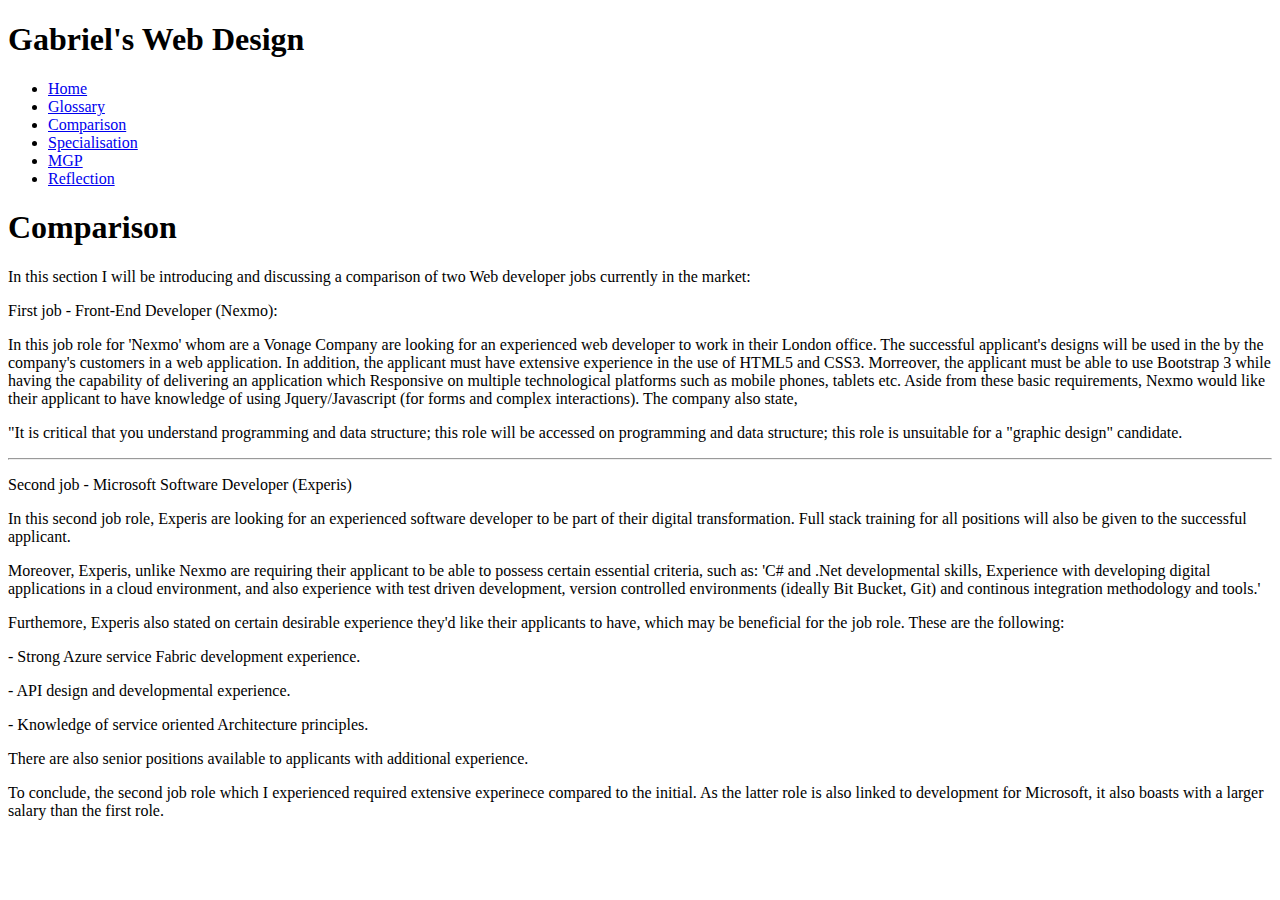
==== comparison.html @ 3f7337b3 "added project files" ====
<!DOCTYPE html>
<html>
  <head>
    <meta charset="utf-8">
    <meta name="viewport" content="width=device-width">
    <meta name="keywords" content="Gabriel Web Design">
    <meta name="author" content="Gabriel Iwuchukwu">
    <title>Gabriel Iwuchukwu | Welcome</title>
    <link rel="stylesheet" href="./css/style.css">
  </head>
  <body>
  <header>
    <div class="container">
      <div id="branding">
        <h1><span class="highlight">Gabriel's</span> Web Design</h1>
      </div>
      <nav>
        <ul>
          <li class="current"><a href="index.html">Home</a></li>
          <li><a href="glossary.html">Glossary</a></li>
          <li class="current"><a href="comparison.html">Comparison</a></li>
          <li><a href="resources.html">Specialisation</a></li>
          <li class="current"><a href="MGP.html">MGP</a></li>
          <li><a href="reflection.html">Reflection</a></li>

        </ul>
      </nav>
    </div>
   </header>
   <section id="showcase">
      <div class="container">
        <h1>Comparison</h1>
        <p>In this section I will be introducing and discussing a comparison of two Web developer jobs currently in the market:</p>
        <p>First job - Front-End Developer (Nexmo):</p>
        <p>In this job role for 'Nexmo' whom are a Vonage Company are looking for an experienced web developer to work in their London office. The successful applicant's designs will be used in the by the company's customers in a web application. In addition, the applicant must have extensive experience in the use of HTML5 and CSS3. Morreover, the applicant must be able to use Bootstrap 3 while having the capability of delivering an application which Responsive on multiple technological platforms such as mobile phones, tablets etc. Aside from these basic requirements, Nexmo would like their applicant to have knowledge of using Jquery/Javascript (for forms and complex interactions).
        The company also state,</p>
        <p>"It is critical that you understand programming and data structure; this role will be accessed on programming and data structure; this role is unsuitable for a "graphic design" candidate.</p>
      </header>
    </section id="showcase">
         <div class="container">
             <!-- <h1></h1> -->

             <hr>
             <p>Second job - Microsoft Software Developer (Experis)</p>
             <p>In this second job role, Experis are looking for an experienced software developer to be part of their digital transformation. Full stack training for all positions will also be given to the successful applicant.</p>
             <p>Moreover, Experis, unlike Nexmo are requiring their applicant to be able to possess certain essential criteria, such as: 'C# and .Net developmental skills, Experience with developing digital applications in a cloud environment, and also experience with test driven development, version controlled environments (ideally Bit Bucket, Git) and continous integration methodology and tools.'</p>
             <p>Furthemore, Experis also stated on certain desirable experience they'd like their applicants to have, which may be beneficial for the job role. These are the following:</p>
             <p>- Strong Azure service Fabric development experience.</p>
             <p>- API design and developmental experience.</p>
             <p>- Knowledge of service oriented Architecture principles.</p>
             <p>There are also senior positions available to applicants with additional experience.</p>
             <p>To conclude, the second job role which I experienced required extensive experinece compared to the initial. As the latter role is also linked to development for Microsoft, it also boasts with a larger salary than the first role.</p>
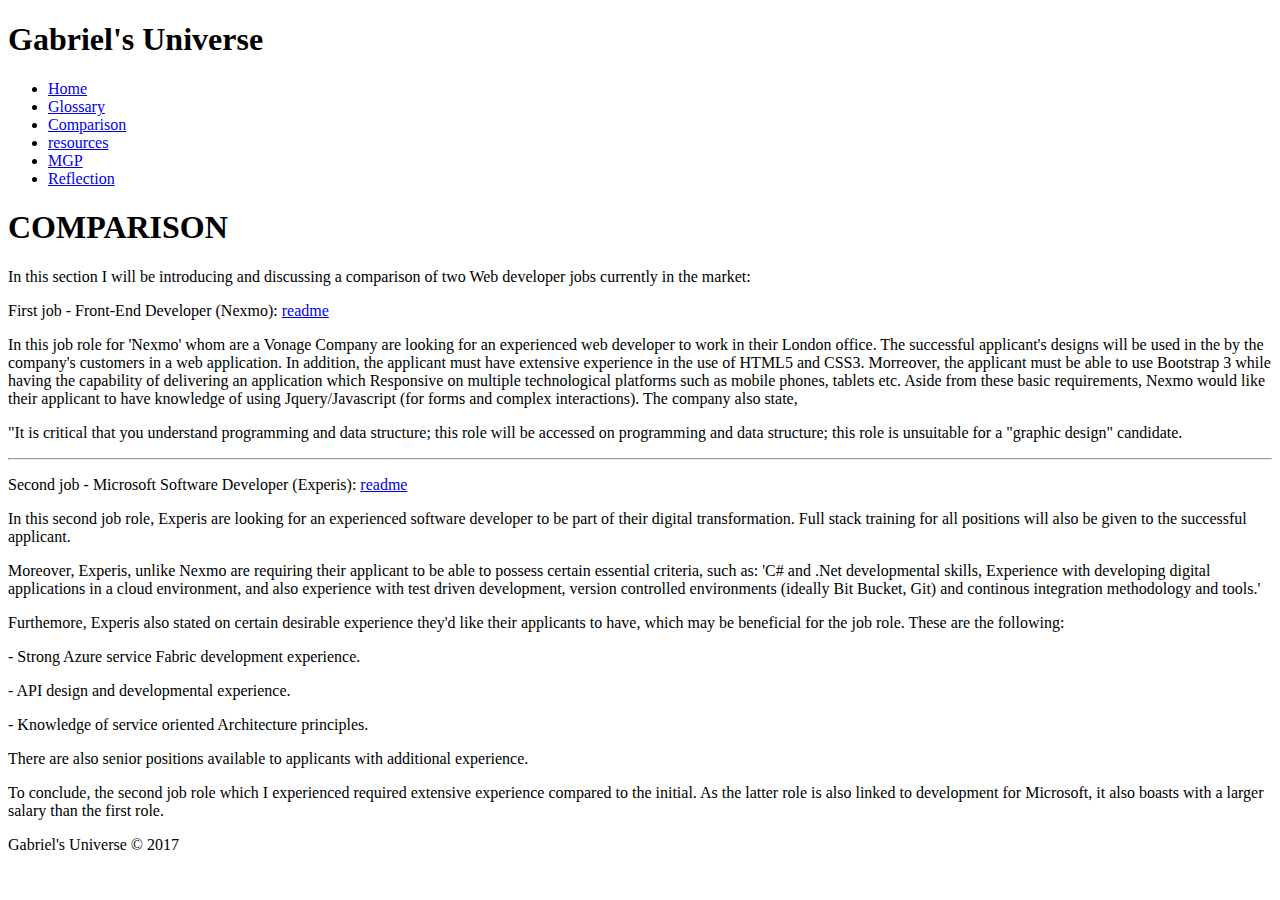
==== commit 96f08341: "COMMITT ALL" ====
--- a/comparison.html
+++ b/comparison.html
@@ -3,23 +3,23 @@
   <head>
     <meta charset="utf-8">
     <meta name="viewport" content="width=device-width">
-    <meta name="keywords" content="Gabriel Web Design">
+    <meta name="keywords" content="Gabriel's World">
     <meta name="author" content="Gabriel Iwuchukwu">
-    <title>Gabriel Iwuchukwu | Welcome</title>
+    <title>Gabriel's Universe | Hello</title>
     <link rel="stylesheet" href="./css/style.css">
   </head>
   <body>
   <header>
     <div class="container">
       <div id="branding">
-        <h1><span class="highlight">Gabriel's</span> Web Design</h1>
+        <h1><span class="highlight">Gabriel's</span> Universe</h1>
       </div>
       <nav>
         <ul>
           <li class="current"><a href="index.html">Home</a></li>
           <li><a href="glossary.html">Glossary</a></li>
           <li class="current"><a href="comparison.html">Comparison</a></li>
-          <li><a href="resources.html">Specialisation</a></li>
+          <li><a href="resources.html">resources</a></li>
           <li class="current"><a href="MGP.html">MGP</a></li>
           <li><a href="reflection.html">Reflection</a></li>
 
@@ -29,9 +29,9 @@
    </header>
    <section id="showcase">
       <div class="container">
-        <h1>Comparison</h1>
+        <h1>COMPARISON</h1>
         <p>In this section I will be introducing and discussing a comparison of two Web developer jobs currently in the market:</p>
-        <p>First job - Front-End Developer (Nexmo):</p>
+        <p>First job - Front-End Developer (Nexmo): <a href="https://www.indeed.com/prime/jobs/front-end-developer-nexmo"target="blank">readme</a> </p>
         <p>In this job role for 'Nexmo' whom are a Vonage Company are looking for an experienced web developer to work in their London office. The successful applicant's designs will be used in the by the company's customers in a web application. In addition, the applicant must have extensive experience in the use of HTML5 and CSS3. Morreover, the applicant must be able to use Bootstrap 3 while having the capability of delivering an application which Responsive on multiple technological platforms such as mobile phones, tablets etc. Aside from these basic requirements, Nexmo would like their applicant to have knowledge of using Jquery/Javascript (for forms and complex interactions).
         The company also state,</p>
         <p>"It is critical that you understand programming and data structure; this role will be accessed on programming and data structure; this role is unsuitable for a "graphic design" candidate.</p>
@@ -41,7 +41,7 @@
              <!-- <h1></h1> -->
 
              <hr>
-             <p>Second job - Microsoft Software Developer (Experis)</p>
+             <p>Second job - Microsoft Software Developer (Experis): <a href="https://www.experis.co.uk/job/microsoft-software-developer-jobid-j376497a?utm_source=indeed&utm_medium=cpc&utm_term=none&utm_content=software_developer&utm_campaign=newday_nov_2017" target="blank">readme</a> </p>
              <p>In this second job role, Experis are looking for an experienced software developer to be part of their digital transformation. Full stack training for all positions will also be given to the successful applicant.</p>
              <p>Moreover, Experis, unlike Nexmo are requiring their applicant to be able to possess certain essential criteria, such as: 'C# and .Net developmental skills, Experience with developing digital applications in a cloud environment, and also experience with test driven development, version controlled environments (ideally Bit Bucket, Git) and continous integration methodology and tools.'</p>
              <p>Furthemore, Experis also stated on certain desirable experience they'd like their applicants to have, which may be beneficial for the job role. These are the following:</p>
@@ -49,4 +49,11 @@
              <p>- API design and developmental experience.</p>
              <p>- Knowledge of service oriented Architecture principles.</p>
              <p>There are also senior positions available to applicants with additional experience.</p>
-             <p>To conclude, the second job role which I experienced required extensive experinece compared to the initial. As the latter role is also linked to development for Microsoft, it also boasts with a larger salary than the first role.</p>
+             <p>To conclude, the second job role which I experienced required extensive experience compared to the initial. As the latter role is also linked to development for Microsoft, it also boasts with a larger salary than the first role.</p>
+             </div>
+             <footer>
+              <p>Gabriel's Universe &copy; 2017</p></p>
+             </footer>
+            </body>
+            </html>
+             